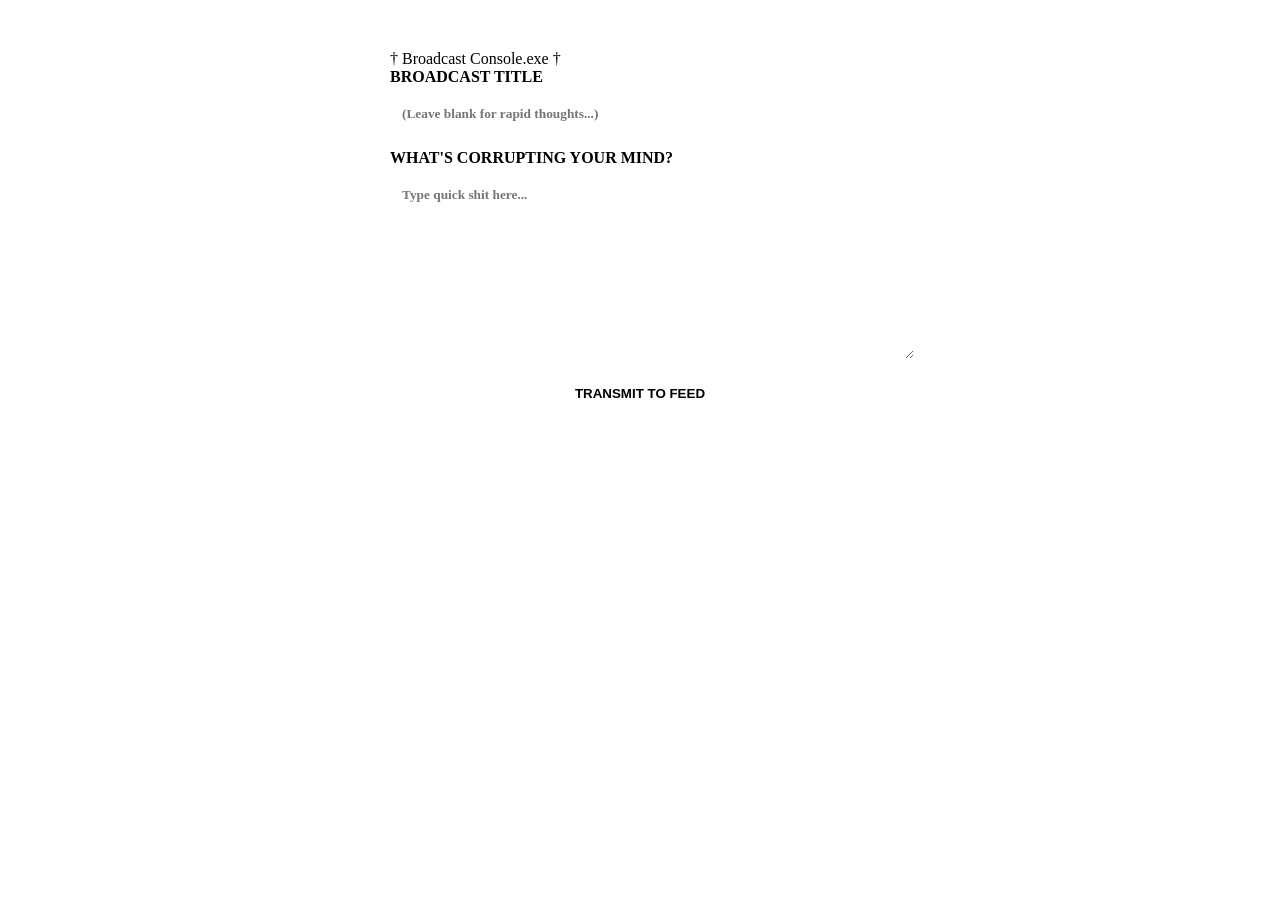
==== dash.html @ 65a38000 "dash added" ====
<!DOCTYPE html>
<html lang="en">
<head>
    <meta charset="UTF-8">
    <meta name="viewport" content="width=device-width, initial-scale=1.0">
    <title>† OVERDOSE ADMIN PANEL †</title>
    <link rel="stylesheet" href="style.css">
    <style>
        .dash-container { max-width: 500px; margin: 40px auto; padding: 10px; }
        .input-group { display: flex; flex-direction: column; gap: 8px; margin-bottom: 15px; }
        label { font-weight: 900; color: var(--hot-pink); text-shadow: 1px 1px var(--deep-ink); }
        input, textarea {
            width: 100%; padding: 12px; font-family: inherit; font-weight: bold;
            border: 3px solid var(--deep-ink); background: #fff; color: var(--deep-ink);
        }
        textarea { height: 160px; resize: vertical; }
        #submit-btn {
            width: 100%; background: var(--lime); color: var(--deep-ink); font-weight: 900;
            border: 3px solid var(--deep-ink); padding: 12px; cursor: pointer; box-shadow: 4px 4px 0px var(--hot-pink);
        }
        #submit-btn:disabled { background: var(--cyan); opacity: 0.6; }
    </style>
</head>
<body style="overflow: auto;">

    <div class="window dash-container">
        <div class="window-title">
            <span>† Broadcast Console.exe †</span>
        </div>
        <div class="window-body">
            <div class="input-group">
                <label for="title">BROADCAST TITLE</label>
                <input type="text" id="title" placeholder="(Leave blank for rapid thoughts...)">
            </div>

            <div class="input-group">
                <label for="content">WHAT'S CORRUPTING YOUR MIND?</label>
                <textarea id="content" placeholder="Type quick shit here..."></textarea>
            </div>

            <button id="submit-btn" onclick="publishPost()">TRANSMIT TO FEED</button>
        </div>
    </div>

    <script>
        // 🌟 POINTED STRAIGHT TO YOUR BRAND NEW REPO!
        const GITHUB_USERNAME = 'SugarHyou';
        const REPO_NAME = 'x-sugaroverdose-x';
        const FILE_PATH = 'output/journal.json';

        let GITHUB_TOKEN = localStorage.getItem('overdose_journal_token');

        if (!GITHUB_TOKEN) {
            GITHUB_TOKEN = prompt("† SYSTEM ACCESS REQUIRED † Please insert your activation key (Token):");
            if (GITHUB_TOKEN) {
                localStorage.setItem('overdose_journal_token', GITHUB_TOKEN.trim());
            } else {
                alert("Console Locked.");
            }
        }

        async function publishPost() {
            const btn = document.getElementById('submit-btn');
            const title = document.getElementById('title').value;
            const content = document.getElementById('content').value;

            if (!GITHUB_TOKEN) return alert("Key missing! Refresh to enter it.");
            if (!content) return alert("Cannot transmit empty consciousness.");

            btn.innerText = "TRANSMITTING... ⚡";
            btn.disabled = true;

            const now = new Date();
            const dateOptions = { month: 'short', day: 'numeric', year: 'numeric' };
            const timeOptions = { hour: '2-digit', minute: '2-digit', hour12: true };
            const formattedDate = `${now.toLocaleDateString('en-US', dateOptions)} - ${now.toLocaleTimeString('en-US', timeOptions)}`;

            const newPost = { date: formattedDate, title: title, content: content };

            try {
                const url = `https://api.github.com/repos/${GITHUB_USERNAME}/${REPO_NAME}/contents/${FILE_PATH}`;
                let res = await fetch(url, { headers: { 'Authorization': `token ${GITHUB_TOKEN}` } });

                let sha = ""; let currentPosts = [];

                if (res.status === 200) {
                    const fileData = await res.json();
                    sha = fileData.sha;
                    currentPosts = JSON.parse(decodeURIComponent(escape(atob(fileData.content.replace(/\n/g, '')))));
                } else if (res.status === 401 || res.status === 403) {
                    localStorage.removeItem('overdose_journal_token');
                    return alert("Key rejected! Console reset. Refresh and try again.");
                }

                currentPosts.unshift(newPost);

                let updateRes = await fetch(url, {
                    method: 'PUT',
                    headers: {
                        'Authorization': `token ${GITHUB_TOKEN}`,
                        'Content-Type': 'application/json'
                    },
                    body: JSON.stringify({
                        message: `✨ Overdose transmission: ${title || 'Quick update'}`,
                        content: btoa(unescape(encodeURIComponent(JSON.stringify(currentPosts, null, 2)))),
                        sha: sha
                    })
                });

                if (updateRes.status === 200 || updateRes.status === 201) {
                    alert("TRANSMISSION SUCCESSFUL! 🎀");
                    document.getElementById('title').value = '';
                    document.getElementById('content').value = '';
                } else {
                    const errData = await updateRes.json();
                    alert(`Transmission Aborted: ${errData.message}`);
                }
            } catch (error) {
                alert(`Terminal Failure: ${error.message}`);
            } finally {
                btn.innerText = "TRANSMIT TO FEED";
                btn.disabled = false;
            }
        }
    </script>
</body>
</html>
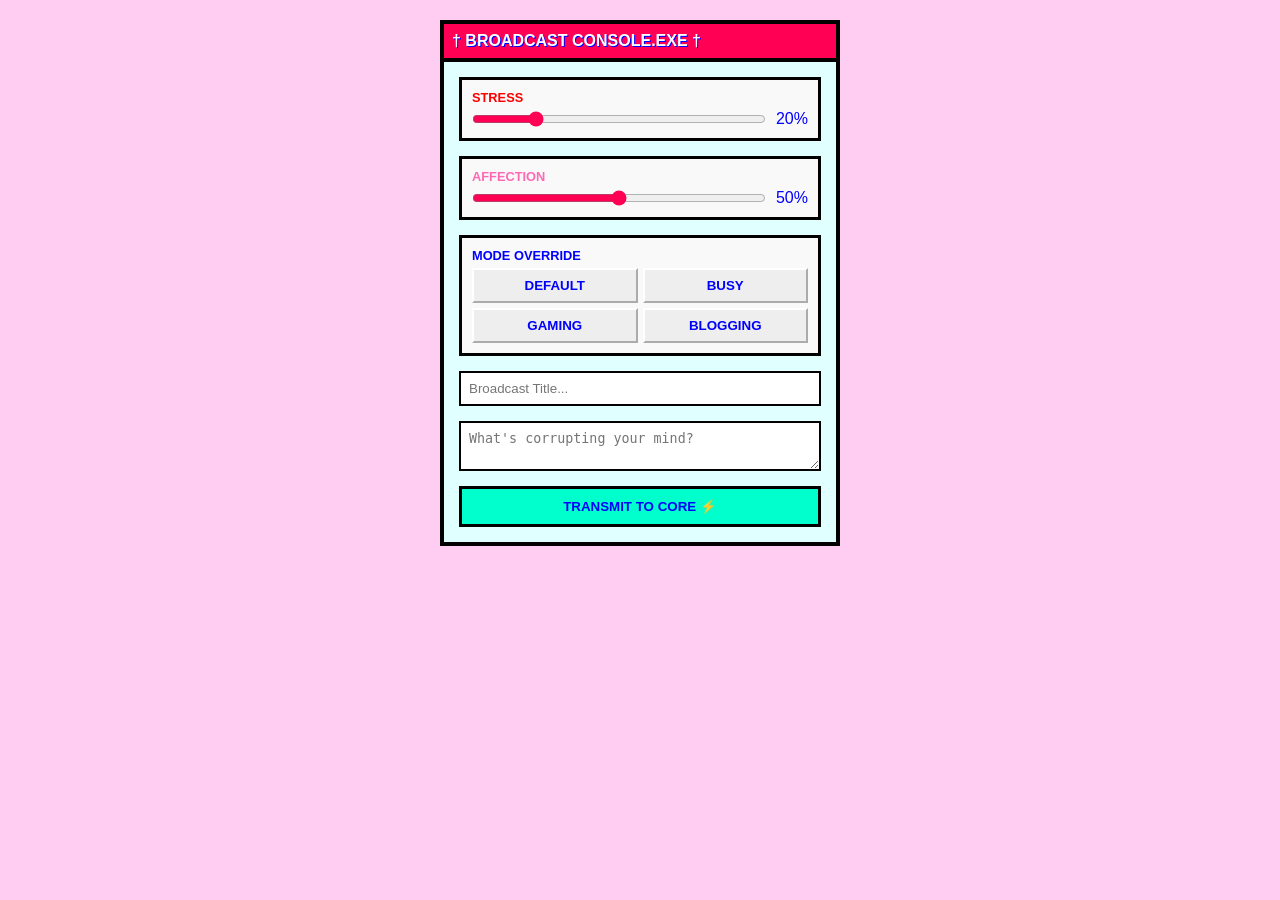
==== commit c838eaf5: "test" ====
--- a/dash.html
+++ b/dash.html
@@ -2,126 +2,138 @@
 <html lang="en">
 <head>
     <meta charset="UTF-8">
-    <meta name="viewport" content="width=device-width, initial-scale=1.0">
     <title>† OVERDOSE ADMIN PANEL †</title>
     <link rel="stylesheet" href="style.css">
     <style>
-        .dash-container { max-width: 500px; margin: 40px auto; padding: 10px; }
-        .input-group { display: flex; flex-direction: column; gap: 8px; margin-bottom: 15px; }
-        label { font-weight: 900; color: var(--hot-pink); text-shadow: 1px 1px var(--deep-ink); }
-        input, textarea {
-            width: 100%; padding: 12px; font-family: inherit; font-weight: bold;
-            border: 3px solid var(--deep-ink); background: #fff; color: var(--deep-ink);
-        }
-        textarea { height: 160px; resize: vertical; }
-        #submit-btn {
-            width: 100%; background: var(--lime); color: var(--deep-ink); font-weight: 900;
-            border: 3px solid var(--deep-ink); padding: 12px; cursor: pointer; box-shadow: 4px 4px 0px var(--hot-pink);
-        }
-        #submit-btn:disabled { background: var(--cyan); opacity: 0.6; }
+        body { background: #ffccf2; padding: 20px; font-family: sans-serif; }
+        .dash-container { width: 100%; max-width: 400px; margin: 0 auto; border: 4px solid #000; background: #fff; }
+        .window-title { background: #ff0055; color: white; padding: 8px; font-weight: 900; border-bottom: 4px solid #000; }
+        .window-body { padding: 15px; display: flex; flex-direction: column; gap: 15px; }
+        
+        .section-box { border: 3px solid #000; padding: 10px; background: #f9f9f9; }
+        label { display: block; font-weight: 900; margin-bottom: 5px; font-size: 0.8rem; }
+        
+        .slider-wrap { display: flex; align-items: center; gap: 10px; }
+        input[type="range"] { flex: 1; accent-color: #ff0055; }
+        
+        .mode-grid { display: grid; grid-template-columns: 1fr 1fr; gap: 5px; }
+        button { cursor: pointer; border: 2px outset #fff; background: #eee; font-weight: bold; padding: 8px; }
+        button:hover { background: #ddd; border: 2px inset #000; }
+        
+        input[type="text"], textarea { width: 100%; border: 2px solid #000; padding: 8px; box-sizing: border-box; }
+        #submit-btn { background: #00ffcc; border: 3px solid #000; font-weight: 900; padding: 10px; cursor: pointer; }
     </style>
 </head>
-<body style="overflow: auto;">
+<body>
 
     <div class="window dash-container">
-        <div class="window-title">
-            <span>† Broadcast Console.exe †</span>
-        </div>
+        <div class="window-title">† Broadcast Console.exe †</div>
         <div class="window-body">
-            <div class="input-group">
-                <label for="title">BROADCAST TITLE</label>
-                <input type="text" id="title" placeholder="(Leave blank for rapid thoughts...)">
+            
+            <div class="section-box">
+                <label style="color: red;">STRESS</label>
+                <div class="slider-wrap">
+                    <input type="range" id="stat-stress" min="0" max="100" value="20" oninput="document.getElementById('val-stress').innerText = this.value + '%'">
+                    <span id="val-stress">20%</span>
+                </div>
             </div>
 
-            <div class="input-group">
-                <label for="content">WHAT'S CORRUPTING YOUR MIND?</label>
-                <textarea id="content" placeholder="Type quick shit here..."></textarea>
+            <div class="section-box">
+                <label style="color: hotpink;">AFFECTION</label>
+                <div class="slider-wrap">
+                    <input type="range" id="stat-affection" min="0" max="100" value="50" oninput="document.getElementById('val-affection').innerText = this.value + '%'">
+                    <span id="val-affection">50%</span>
+                </div>
             </div>
 
-            <button id="submit-btn" onclick="publishPost()">TRANSMIT TO FEED</button>
+            <div class="section-box">
+                <label>MODE OVERRIDE</label>
+                <div class="mode-grid">
+                    <button onclick="saveMode('default')">DEFAULT</button>
+                    <button onclick="saveMode('busy')">BUSY</button>
+                    <button onclick="saveMode('gaming')">GAMING</button>
+                    <button onclick="saveMode('blogging')">BLOGGING</button>
+                </div>
+            </div>
+
+            <input type="text" id="title" placeholder="Broadcast Title...">
+            <textarea id="content" placeholder="What's corrupting your mind?"></textarea>
+
+            <button id="submit-btn" onclick="publishPost()">TRANSMIT TO CORE ⚡</button>
         </div>
     </div>
 
     <script>
-        // 🌟 POINTED STRAIGHT TO YOUR BRAND NEW REPO!
-        const GITHUB_USERNAME = 'SugarHyou';
-        const REPO_NAME = 'x-sugaroverdose-x';
-        const FILE_PATH = 'output/journal.json';
+    const GITHUB_USERNAME = 'SugarHyou';
+    const REPO_NAME = 'sugaroverdosed';
+    const FILE_PATH = 'output/journal.json';
 
+    function saveMode(mode) {
+        localStorage.setItem('sugar_mode_request', mode);
+        alert("Command Sent: " + mode.toUpperCase());
+    }
+
+    async function publishPost() {
         let GITHUB_TOKEN = localStorage.getItem('overdose_journal_token');
-
         if (!GITHUB_TOKEN) {
-            GITHUB_TOKEN = prompt("† SYSTEM ACCESS REQUIRED † Please insert your activation key (Token):");
-            if (GITHUB_TOKEN) {
-                localStorage.setItem('overdose_journal_token', GITHUB_TOKEN.trim());
-            } else {
-                alert("Console Locked.");
-            }
+            GITHUB_TOKEN = prompt("† SYSTEM ACCESS REQUIRED † Please insert your activation key:");
+            if (GITHUB_TOKEN) localStorage.setItem('overdose_journal_token', GITHUB_TOKEN.trim());
+            else return;
         }
 
-        async function publishPost() {
-            const btn = document.getElementById('submit-btn');
-            const title = document.getElementById('title').value;
-            const content = document.getElementById('content').value;
+        const btn = document.getElementById('submit-btn');
+        const title = document.getElementById('title').value;
+        const content = document.getElementById('content').value;
+        const targetStress = parseInt(document.getElementById('stat-stress').value);
+        const targetAffection = parseInt(document.getElementById('stat-affection').value);
 
-            if (!GITHUB_TOKEN) return alert("Key missing! Refresh to enter it.");
-            if (!content) return alert("Cannot transmit empty consciousness.");
+        if (!content) return alert("Cannot transmit empty consciousness.");
 
-            btn.innerText = "TRANSMITTING... ⚡";
-            btn.disabled = true;
+        btn.innerText = "TRANSMITTING... ⚡";
+        btn.disabled = true;
 
-            const now = new Date();
-            const dateOptions = { month: 'short', day: 'numeric', year: 'numeric' };
-            const timeOptions = { hour: '2-digit', minute: '2-digit', hour12: true };
-            const formattedDate = `${now.toLocaleDateString('en-US', dateOptions)} - ${now.toLocaleTimeString('en-US', timeOptions)}`;
+        const now = new Date();
+        const formattedDate = now.toLocaleDateString('en-US', { month: 'short', day: 'numeric' }) + ' - ' + now.toLocaleTimeString('en-US', { hour: '2-digit', minute: '2-digit' });
 
-            const newPost = { date: formattedDate, title: title, content: content };
+        try {
+            const url = `https://api.github.com/repos/${GITHUB_USERNAME}/${REPO_NAME}/contents/${FILE_PATH}`;
+            let res = await fetch(url, { headers: { 'Authorization': `token ${GITHUB_TOKEN}` } });
+            let sha = "";
+            let dbStructure = { currentStats: { stress: targetStress, affection: targetAffection }, posts: [] };
 
-            try {
-                const url = `https://api.github.com/repos/${GITHUB_USERNAME}/${REPO_NAME}/contents/${FILE_PATH}`;
-                let res = await fetch(url, { headers: { 'Authorization': `token ${GITHUB_TOKEN}` } });
+            if (res.status === 200) {
+                const fileData = await res.json();
+                sha = fileData.sha;
+                dbStructure = JSON.parse(decodeURIComponent(escape(atob(fileData.content.replace(/\n/g, '')))));
+            }
 
-                let sha = ""; let currentPosts = [];
+            dbStructure.currentStats = { stress: targetStress, affection: targetAffection };
+            dbStructure.posts.unshift({ date: formattedDate, title: title, content: content });
 
-                if (res.status === 200) {
-                    const fileData = await res.json();
-                    sha = fileData.sha;
-                    currentPosts = JSON.parse(decodeURIComponent(escape(atob(fileData.content.replace(/\n/g, '')))));
-                } else if (res.status === 401 || res.status === 403) {
-                    localStorage.removeItem('overdose_journal_token');
-                    return alert("Key rejected! Console reset. Refresh and try again.");
-                }
+            let updateRes = await fetch(url, {
+                method: 'PUT',
+                headers: { 'Authorization': `token ${GITHUB_TOKEN}`, 'Content-Type': 'application/json' },
+                body: JSON.stringify({
+                    message: `📈 Stats & Post: ${title || 'Update'}`,
+                    content: btoa(unescape(encodeURIComponent(JSON.stringify(dbStructure, null, 2)))),
+                    sha: sha
+                })
+            });
 
-                currentPosts.unshift(newPost);
-
-                let updateRes = await fetch(url, {
-                    method: 'PUT',
-                    headers: {
-                        'Authorization': `token ${GITHUB_TOKEN}`,
-                        'Content-Type': 'application/json'
-                    },
-                    body: JSON.stringify({
-                        message: `✨ Overdose transmission: ${title || 'Quick update'}`,
-                        content: btoa(unescape(encodeURIComponent(JSON.stringify(currentPosts, null, 2)))),
-                        sha: sha
-                    })
-                });
-
-                if (updateRes.status === 200 || updateRes.status === 201) {
-                    alert("TRANSMISSION SUCCESSFUL! 🎀");
-                    document.getElementById('title').value = '';
-                    document.getElementById('content').value = '';
-                } else {
-                    const errData = await updateRes.json();
-                    alert(`Transmission Aborted: ${errData.message}`);
-                }
-            } catch (error) {
-                alert(`Terminal Failure: ${error.message}`);
-            } finally {
-                btn.innerText = "TRANSMIT TO FEED";
-                btn.disabled = false;
+            if (updateRes.status === 200 || updateRes.status === 201) {
+                alert("TRANSMITTED SUCCESSFULLY! 🎀");
+                document.getElementById('title').value = '';
+                document.getElementById('content').value = '';
+            } else {
+                alert("Error writing to core.");
             }
+        } catch (error) {
+            alert(`Terminal Error: ${error.message}`);
+        } finally {
+            btn.innerText = "TRANSMIT TO CORE ⚡";
+            btn.disabled = false;
         }
-    </script>
+    }
+</script>
 </body>
 </html>
--- a/style.css
+++ b/style.css
@@ -0,0 +1,550 @@
+* {
+    box-sizing: border-box;
+    margin: 0;
+    padding: 0;
+}
+
+:root {
+    --white: white;
+    --red: red;
+    --rainbow-gradient: linear-gradient(90deg, red, orange, yellow, lime, cyan, blue, blueviolet);
+    --rainbow-gradient-border: linear-gradient(90deg, red, orange, yellow, lime, cyan, blue, blueviolet) 1;
+}
+
+@font-face {
+    font-family: 'Main';
+    src: url('/assets/fonts/W95F.otf');
+}
+
+body {
+    height: 100vh;
+    overflow: hidden;
+    background-image: url('/assets/graphics/backgrounds/default.png');
+    background-size: cover;
+    display: flex;
+    flex-direction: column;
+    font-family: 'Main';
+    color: blue;
+    gap: 15px;
+    padding: 10px 0;
+}
+
+strong {
+    color: red;
+}
+
+hr {
+    background-image: url('/assets/graphics/dividers/Rainbow.webp');
+    background-size: contain;
+    background-position: center;
+    background-repeat: repeat-x;
+    border: none;
+    filter: contrast(2);
+    height: 25px;
+}
+
+.flex {
+    display: flex;
+}
+
+.column {
+    flex-direction: column;
+}
+
+.logo {
+    word-break: keep-all;
+    text-transform: uppercase;
+    font-weight: bold;
+    font-size: 1.4rem;
+    text-shadow: 2px 2px #00ffff, -2px -2px #ff00ff;
+    animation: glitch 0.5s infinite alternate;
+}
+
+.desktop {
+    justify-content: space-between;
+    gap: 15px;
+    flex: 1;
+    max-height: 100%;
+    z-index: 1;
+}
+
+#desktop-grid {
+    flex: 1;
+    min-width: 180px;
+    display: grid;
+    grid-template-columns: repeat(auto-fill, minmax(80px, 100px));
+    gap: 15px;
+    padding: 10px;
+    border: 2px inset cyan;
+    background: rgba(255, 255, 255, 0.7);
+    align-content: start;
+}
+
+.window {
+    background: var(--white);
+    border: 4px solid;
+    border-image: var(--rainbow-gradient-border);
+    flex-direction: column;
+}
+
+.window-title {
+    background: var(--rainbow-gradient);
+    color: var(--white);
+    padding: 0 5px 5px;
+    font-weight: bold;
+    text-transform: uppercase;
+    text-shadow: 1px 1px blue;
+    justify-content: space-between;
+    align-items: center;
+    cursor: move;
+    user-select: none;
+}
+
+.window-close {
+    background: #ff0055;
+    border: 2px solid white;
+    color: white;
+    width: 20px;
+    height: 20px;
+    font-size: 0.8rem;
+    font-weight: bold;
+    cursor: pointer;
+}
+
+.window-body {
+    max-height: 100%;
+    background: lightcyan;
+    gap: 10px;
+    padding: 10px;
+    overflow-y: auto;
+}
+
+/* --- TALKING DIALOGUE STYLING --- */
+.avatar-container {
+    width: 100%;
+    background: linear-gradient(45deg, #ff9999, #ffff99, #99ccff);
+    border: 3px solid #ff0055;
+    display: flex;
+    align-items: center;
+    justify-content: center;
+    overflow: hidden;
+    position: relative;
+}
+
+.avatar-container img {
+    width: 100%;
+    object-fit: contain;
+}
+
+.dialogue-text-box {
+    background: var(--red);
+    padding: 5px 10px;
+    font-size: 0.9rem;
+    font-weight: bold;
+    letter-spacing: 0.5px;
+    color: var(--white);
+    word-break: break-word;
+}
+
+.options-container {
+    display: flex;
+    flex-direction: column;
+    gap: 5px;
+    margin-top: 5px;
+}
+
+.dialogue-choice {
+    background: lightcyan;
+    border: 2px solid blue;
+    padding: 6px;
+    text-align: left;
+    font-size: 0.85rem;
+    font-family: inherit;
+    font-weight: bold;
+    color: blue;
+    cursor: pointer;
+    word-break: break-word;
+}
+
+.dialogue-choice:hover {
+    -webkit-text-fill-color: unset;
+    background: #00ff66;
+    color: white !important;
+    border-color: limegreen;
+}
+
+/* MAIN COLUMN TAKES ALL REMAINING SPACE */
+.main-content {
+    flex: 0.9;
+}
+
+/* --- BREAKCORE ELEMENTS --- */
+marquee {
+    background: #ffff00;
+    border: 2px solid #ff6600;
+    padding: 3px;
+    font-weight: bold;
+    color: #ff0055;
+}
+
+.bpm-counter {
+    font-size: 2.5rem;
+    font-weight: bold;
+    color: #00ff66;
+    background: #4a0072;
+    padding: 5px;
+    border-radius: 5px;
+    text-align: center;
+    text-shadow: 3px 3px #ff0055, -2px -2px #ffcc00;
+    animation: beat 0.32s infinite alternate;
+}
+
+.status-bar {
+    margin-top: auto;
+    background: #ffffcc;
+    border: 3px solid #ffcc00;
+    padding: 8px;
+    font-size: 0.85rem;
+    font-weight: bold;
+    display: flex;
+    justify-content: space-around;
+}
+
+/* --- RGBYOP BUTTONS --- */
+.button-link {
+    display: inline-block;
+    margin: 5px 0;
+    padding: 5px 10px;
+    font-weight: bold;
+    text-decoration: none;
+    border: 2px solid;
+    border-image: linear-gradient(90deg, red, yellow, blue) 1;
+    background: #ffffff;
+}
+
+.button-link:hover {
+    background: #ffcc00;
+    color: white;
+}
+
+/* --- HIGH VELOCITY ANIMATIONS --- */
+@keyframes beat {
+    0% {
+        transform: scale(0.92) rotate(-1deg);
+    }
+
+    100% {
+        transform: scale(1.08) rotate(1deg);
+    }
+}
+
+@keyframes glitch {
+    0% {
+        text-shadow: 2px 2px #ff0000;
+        transform: skewX(-3deg);
+    }
+
+    50% {
+        text-shadow: -2px 2px #00ff00;
+    }
+
+    100% {
+        text-shadow: 2px -2px #0000ff;
+        transform: skewX(3deg);
+    }
+}
+
+::-webkit-scrollbar {
+    width: 14px;
+}
+
+::-webkit-scrollbar-track {
+    background: #ffffcc;
+}
+
+::-webkit-scrollbar-thumb {
+    background: #ff0055;
+    border: 2px solid #ffffcc;
+}
+
+/* Container holding all your stats horizontally right above the dialogue box */
+.status-container {
+    display: flex;
+    gap: 30px;
+    padding: 10px 10px 0;
+    background: rgba(255, 255, 255, 0.8);
+    border: 3px solid var(--deep-ink);
+    width: 100%;
+}
+
+/* Individual columns for Stress and Love */
+.meter-group {
+    display: flex;
+    flex-direction: column;
+    gap: 5px;
+    flex: 1;
+}
+
+/* Labels styled exactly like the handwriting style in your drawing */
+.meter-label {
+    text-align: center;
+    font-weight: 900;
+    font-size: 1.1rem;
+    letter-spacing: 1px;
+}
+
+/* Outer hollow box from image_ad1be5.png */
+.pixel-bar-container {
+    width: 100%;
+    height: 24px;
+    background: #ffffff;
+    /* White hollow background */
+    border: 3px solid blue;
+    /* Sharp dark border instead of pure black */
+    position: relative;
+    padding: 1px;
+}
+
+.pixel-bar-fill {
+    height: 100%;
+    transition: width 0.3s steps(4);
+}
+
+@keyframes blinker {
+    50% {
+        opacity: 0;
+    }
+}
+
+.hidden {
+    display: none !important;
+}
+
+.window-close,
+.window-maximize {
+    border: 2px solid white;
+    color: white;
+    width: 20px;
+    height: 20px;
+    display: flex;
+    align-items: center;
+    justify-content: center;
+    font-size: 0.8rem;
+    font-weight: bold;
+    cursor: pointer;
+    user-select: none;
+    /* Prevents text selection highlighting when double clicking */
+}
+
+/* Close is hot pink */
+.window-close {
+    background: #ff0055;
+}
+
+/* Maximize is cyan to match the retro Sugar OS look! */
+.window-maximize {
+    text-shadow: 1px -2px blue;
+    background: red;
+}
+
+/* Optional: Add a little hover effect to make them feel interactive */
+.window-close:hover,
+.window-maximize:hover {
+    background: cyan;
+}
+
+.window-popup {
+    position: absolute;
+    top: 15%;
+    left: 15%;
+    outline: 2px solid white;
+    min-height: 280px;
+    box-shadow: 10px 10px 3px rgba(0, 0, 0, 0.3);
+    z-index: 100;
+}
+
+.window-popup-content {
+    padding: 10px;
+    background: white;
+}
+
+button {
+    color: inherit;
+    font-family: inherit;
+}
+
+button:hover {
+    border-style: inset !important;
+    background: #00ff66 !important;
+    color: white !important;
+    border-color: limegreen !important;
+}
+
+/* Base text color for tracks */
+.playlist-track {
+    padding: 4px;
+    border-bottom: 1px dashed cyan;
+    cursor: pointer;
+}
+
+/* Loop rainbow colors sequentially */
+.playlist-track:nth-child(7n+1) {
+    color: #ff4136;
+}
+
+/* Red */
+.playlist-track:nth-child(7n+2) {
+    color: #ff851b;
+}
+
+/* Orange */
+.playlist-track:nth-child(7n+3) {
+    color: #ffdc00;
+}
+
+/* Yellow */
+.playlist-track:nth-child(7n+4) {
+    color: #2ecc40;
+}
+
+/* Green */
+.playlist-track:nth-child(7n+5) {
+    color: #0074d9;
+}
+
+/* Blue */
+.playlist-track:nth-child(7n+6) {
+    color: #b10dc9;
+}
+
+.playlist-track:nth-child(7n+7) {
+    color: #7401e0;
+}
+
+.playlist-track:hover {
+    background: #00ff66 !important;
+    color: white !important;
+    border-color: limegreen !important;
+}
+
+.app {
+    align-items: center;
+    text-decoration: none;
+}
+
+.app:hover,
+.app:hover span {
+    background: #00ff66 !important;
+    color: white !important;
+    border-color: limegreen !important;
+}
+
+.app-icon {
+    font-size: 2.2rem;
+}
+
+.app-name {
+    padding: 1px 4px;
+    font-weight: bold;
+}
+
+#sidebar {
+    padding: 0 10px;
+    width: 30%;
+    gap: 10px;
+}
+
+#player-track-title {
+    background: white;
+    padding: 6px;
+    text-align: center;
+    font-size: 0.8rem;
+    border: 2px inset cyan;
+}
+
+#player-track-menu {
+    flex-wrap: wrap;
+}
+
+#player-track-menu button {
+    flex: 1;
+    font-weight: bold;
+    cursor: pointer;
+    padding: 4px;
+}
+
+#player-track {
+    background: #fff;
+    flex-direction: column;
+    border: 2px inset cyan;
+}
+
+.tab-btn {
+    background: red;
+    color: white;
+    border: 2px inset #000;
+    cursor: pointer;
+    font-weight: bold;
+    padding: 2px 6px;
+}
+
+#sugar {
+    pointer-events: none;
+    max-height: 100%;
+    margin: 0 -100px;
+}
+
+blockquote {
+    margin: 10px 0 0;
+    padding: 10px;
+    background: #ffffcc;
+    position: relative;
+    color: blue;
+    quotes: "\201C""\201D";
+    opacity: 0.6;
+}
+
+@keyframes rainbow-shift {
+    0% { background-position: 0% 50%; }
+    50% { background-position: 100% 50%; }
+    100% { background-position: 0% 50%; }
+}
+
+.rainbow-text {
+    background: linear-gradient(90deg, #ff0000, #ff7f00, #ffff00, #00ff00, cyan, #0000ff, blueviolet);
+    background-size: 400% 100%;
+    -webkit-background-clip: text;
+    -webkit-text-fill-color: transparent;
+    animation: rainbow-shift 3s ease infinite;
+    cursor: pointer;
+    font-weight: bold;
+}
+
+@keyframes blogPop {
+    0% { opacity: 0; transform: translateY(10px); }
+    100% { opacity: 1; transform: translateY(0); }
+}
+
+.blog-update-anim {
+    animation: blogPop 0.6s ease-out forwards;
+}
+
+
+#calendarGrid div {
+    padding: 5px;
+    border: 1px solid #ddd;
+    text-align: center;
+    font-size: 0.7rem;
+    cursor: pointer;
+}
+
+#calendarGrid div.today {
+    background: red;
+    color: white;
+}
+
+#calendarGrid div.event-day {
+    background: hotpink;
+    color: white;
+    font-weight: bold;
+}
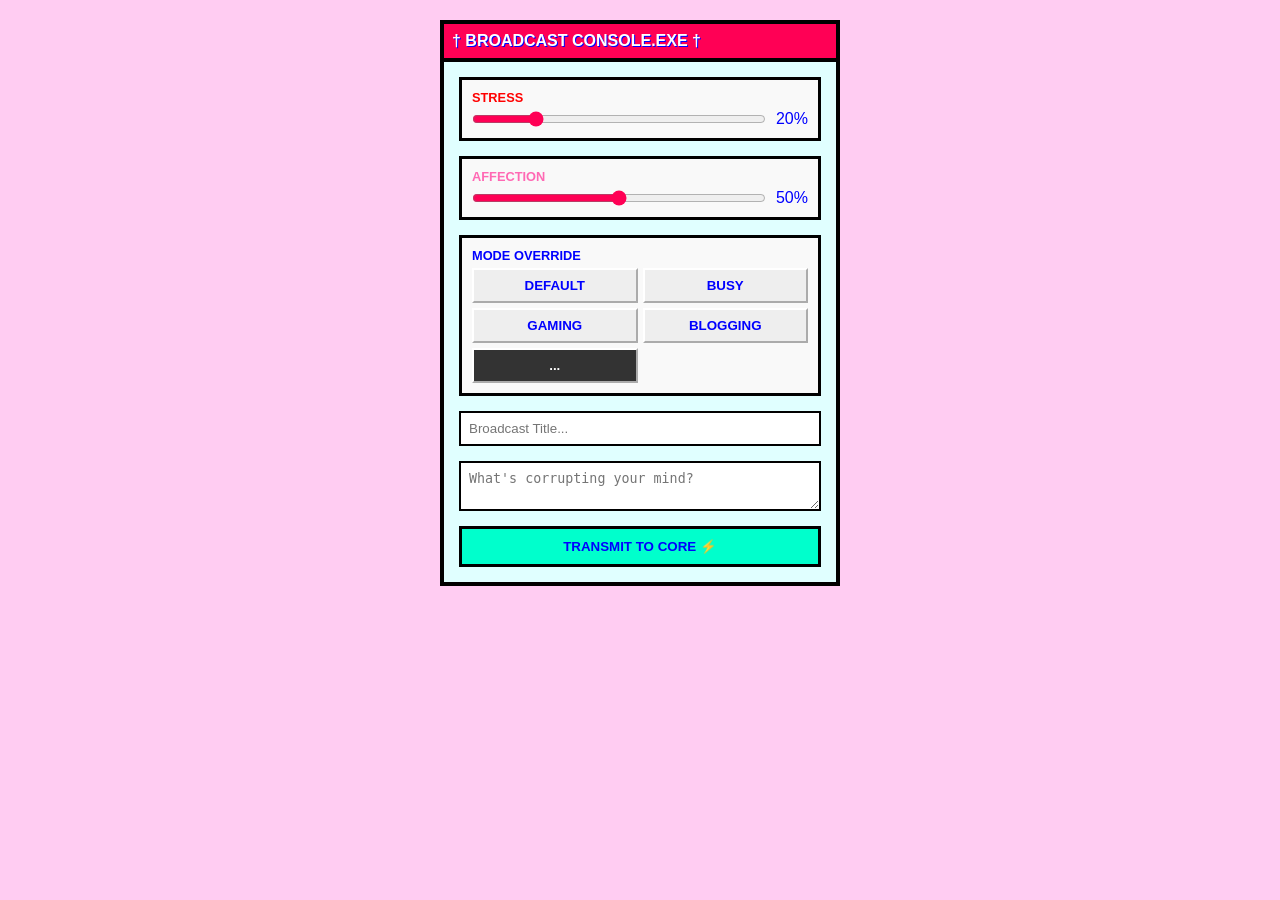
==== commit 17fbce32: "name" ====
--- a/dash.html
+++ b/dash.html
@@ -53,6 +53,7 @@
                     <button onclick="saveMode('busy')">BUSY</button>
                     <button onclick="saveMode('gaming')">GAMING</button>
                     <button onclick="saveMode('blogging')">BLOGGING</button>
+                    <button onclick="saveMode('andy')" style="background: #333; color: #fff;">...</button>
                 </div>
             </div>
 
@@ -65,7 +66,7 @@
 
     <script>
     const GITHUB_USERNAME = 'SugarHyou';
-    const REPO_NAME = 'sugaroverdosed';
+    const REPO_NAME = 'sugarhyperdose';
     const FILE_PATH = 'output/journal.json';
 
     function saveMode(mode) {
--- a/style.css
+++ b/style.css
@@ -6,7 +6,13 @@
 
 :root {
     --white: white;
+    --black: black;
     --red: red;
+    --orange: orange;
+    --yellow: yellow;
+    --green: limegreen;
+    --blue: blue;
+    --purple: blueviolet;
     --rainbow-gradient: linear-gradient(90deg, red, orange, yellow, lime, cyan, blue, blueviolet);
     --rainbow-gradient-border: linear-gradient(90deg, red, orange, yellow, lime, cyan, blue, blueviolet) 1;
 }
@@ -24,13 +30,17 @@
     display: flex;
     flex-direction: column;
     font-family: 'Main';
-    color: blue;
+    color: var(--blue);
     gap: 15px;
     padding: 10px 0;
 }
 
+img {
+    image-rendering: pixelated;
+}
+
 strong {
-    color: red;
+    color: var(--red);
 }
 
 hr {
@@ -51,6 +61,18 @@
     flex-direction: column;
 }
 
+.align-center {
+    align-items: center;
+}
+
+.justify-center {
+    justify-content: center;
+}
+
+.justify-between {
+    justify-content: space-evenly;
+}
+
 .logo {
     word-break: keep-all;
     text-transform: uppercase;
@@ -61,14 +83,13 @@
 }
 
 .desktop {
-    justify-content: space-between;
-    gap: 15px;
+    gap: 10px;
     flex: 1;
     max-height: 100%;
-    z-index: 1;
 }
 
 #desktop-grid {
+    position: relative;
     flex: 1;
     min-width: 180px;
     display: grid;
@@ -93,7 +114,7 @@
     padding: 0 5px 5px;
     font-weight: bold;
     text-transform: uppercase;
-    text-shadow: 1px 1px blue;
+    text-shadow: 1px 1px var(--blue);
     justify-content: space-between;
     align-items: center;
     cursor: move;
@@ -102,8 +123,8 @@
 
 .window-close {
     background: #ff0055;
-    border: 2px solid white;
-    color: white;
+    border: 2px solid var(--white);
+    color: var(--white);
     width: 20px;
     height: 20px;
     font-size: 0.8rem;
@@ -155,13 +176,13 @@
 
 .dialogue-choice {
     background: lightcyan;
-    border: 2px solid blue;
+    border: 2px solid var(--blue);
     padding: 6px;
     text-align: left;
     font-size: 0.85rem;
     font-family: inherit;
     font-weight: bold;
-    color: blue;
+    color: var(--blue);
     cursor: pointer;
     word-break: break-word;
 }
@@ -169,16 +190,14 @@
 .dialogue-choice:hover {
     -webkit-text-fill-color: unset;
     background: #00ff66;
-    color: white !important;
+    color: var(--white) !important;
     border-color: limegreen;
 }
 
-/* MAIN COLUMN TAKES ALL REMAINING SPACE */
 .main-content {
-    flex: 0.9;
-}
-
-/* --- BREAKCORE ELEMENTS --- */
+    flex: 1;
+}
+
 marquee {
     background: #ffff00;
     border: 2px solid #ff6600;
@@ -224,7 +243,7 @@
 
 .button-link:hover {
     background: #ffcc00;
-    color: white;
+    color: var(--white);
 }
 
 /* --- HIGH VELOCITY ANIMATIONS --- */
@@ -285,7 +304,6 @@
     flex: 1;
 }
 
-/* Labels styled exactly like the handwriting style in your drawing */
 .meter-label {
     text-align: center;
     font-weight: 900;
@@ -293,14 +311,11 @@
     letter-spacing: 1px;
 }
 
-/* Outer hollow box from image_ad1be5.png */
 .pixel-bar-container {
     width: 100%;
     height: 24px;
     background: #ffffff;
-    /* White hollow background */
     border: 3px solid blue;
-    /* Sharp dark border instead of pure black */
     position: relative;
     padding: 1px;
 }
@@ -322,8 +337,8 @@
 
 .window-close,
 .window-maximize {
-    border: 2px solid white;
-    color: white;
+    border: 2px solid var(--white);
+    color: var(--white);
     width: 20px;
     height: 20px;
     display: flex;
@@ -333,21 +348,17 @@
     font-weight: bold;
     cursor: pointer;
     user-select: none;
-    /* Prevents text selection highlighting when double clicking */
-}
-
-/* Close is hot pink */
+}
+
 .window-close {
     background: #ff0055;
 }
 
-/* Maximize is cyan to match the retro Sugar OS look! */
 .window-maximize {
     text-shadow: 1px -2px blue;
     background: red;
 }
 
-/* Optional: Add a little hover effect to make them feel interactive */
 .window-close:hover,
 .window-maximize:hover {
     background: cyan;
@@ -357,7 +368,7 @@
     position: absolute;
     top: 15%;
     left: 15%;
-    outline: 2px solid white;
+    outline: 2px solid var(--white);
     min-height: 280px;
     box-shadow: 10px 10px 3px rgba(0, 0, 0, 0.3);
     z-index: 100;
@@ -365,7 +376,7 @@
 
 .window-popup-content {
     padding: 10px;
-    background: white;
+    background: var(--white);
 }
 
 button {
@@ -376,66 +387,63 @@
 button:hover {
     border-style: inset !important;
     background: #00ff66 !important;
-    color: white !important;
+    color: var(--white) !important;
     border-color: limegreen !important;
 }
 
-/* Base text color for tracks */
 .playlist-track {
     padding: 4px;
-    border-bottom: 1px dashed cyan;
-    cursor: pointer;
-}
-
-/* Loop rainbow colors sequentially */
-.playlist-track:nth-child(7n+1) {
-    color: #ff4136;
-}
-
-/* Red */
-.playlist-track:nth-child(7n+2) {
-    color: #ff851b;
-}
-
-/* Orange */
-.playlist-track:nth-child(7n+3) {
-    color: #ffdc00;
-}
-
-/* Yellow */
-.playlist-track:nth-child(7n+4) {
-    color: #2ecc40;
-}
-
-/* Green */
-.playlist-track:nth-child(7n+5) {
-    color: #0074d9;
-}
-
-/* Blue */
-.playlist-track:nth-child(7n+6) {
-    color: #b10dc9;
-}
-
-.playlist-track:nth-child(7n+7) {
-    color: #7401e0;
+    border-bottom: 1px solid cyan;
+    cursor: pointer;
+}
+
+.playlist-track:nth-child(6n+1) {
+    color: red;
+    border-color: red;
+}
+
+.playlist-track:nth-child(6n+2) {
+    color: orange;
+    border-color: orange;
+}
+
+.playlist-track:nth-child(6n+3) {
+    color: gold;
+    border-color: gold;
+}
+
+.playlist-track:nth-child(6n+4) {
+    color: limegreen;
+    border-color: limegreen;
+}
+
+.playlist-track:nth-child(6n+5) {
+    color: dodgerblue;
+    border-color: dodgerblue;
+}
+
+.playlist-track:nth-child(6n+6) {
+    color: blueviolet;
+    border-color: blueviolet;
 }
 
 .playlist-track:hover {
     background: #00ff66 !important;
-    color: white !important;
+    color: var(--white) !important;
     border-color: limegreen !important;
 }
 
 .app {
     align-items: center;
     text-decoration: none;
+    height: fit-content;
+    min-width: 112px;
 }
 
 .app:hover,
 .app:hover span {
     background: #00ff66 !important;
-    color: white !important;
+    color: var(--white) !important;
     border-color: limegreen !important;
 }
 
@@ -444,21 +452,19 @@
 }
 
 .app-name {
+    text-align: center;
+    width: 100%;
     padding: 1px 4px;
-    font-weight: bold;
 }
 
 #sidebar {
-    padding: 0 10px;
-    width: 30%;
+    flex: 0.25;
     gap: 10px;
 }
 
 #player-track-title {
-    background: white;
-    padding: 6px;
+    padding: 5px;
     text-align: center;
-    font-size: 0.8rem;
     border: 2px inset cyan;
 }
 
@@ -470,18 +476,12 @@
     flex: 1;
     font-weight: bold;
     cursor: pointer;
-    padding: 4px;
-}
-
-#player-track {
-    background: #fff;
-    flex-direction: column;
-    border: 2px inset cyan;
+    padding: 5px;
 }
 
 .tab-btn {
     background: red;
-    color: white;
+    color: var(--white);
     border: 2px inset #000;
     cursor: pointer;
     font-weight: bold;
@@ -489,6 +489,7 @@
 }
 
 #sugar {
+    z-index: -1;
     pointer-events: none;
     max-height: 100%;
     margin: 0 -100px;
@@ -499,7 +500,7 @@
     padding: 10px;
     background: #ffffcc;
     position: relative;
-    color: blue;
+    color: var(--blue);
     quotes: "\201C""\201D";
     opacity: 0.6;
 }
@@ -540,11 +541,122 @@
 
 #calendarGrid div.today {
     background: red;
-    color: white;
+    color: var(--white);
 }
 
 #calendarGrid div.event-day {
     background: hotpink;
-    color: white;
-    font-weight: bold;
+    color: var(--white);
+    font-weight: bold;
+}
+
+/* Custom Tooltip Container */
+.has-tooltip {
+    position: relative;
+    cursor: help;
+    border-bottom: 2px dotted var(--blue);
+}
+
+/* The actual tooltip box */
+.has-tooltip .tooltip-text {
+    display: flex;
+    align-items: center;
+    justify-content: center;
+    gap: 10px;
+    visibility: hidden;
+    width: 200px;
+    background-color: var(--white);
+    text-align: center;
+    padding: 5px;
+    border: 2px solid var(--blue);
+    position: absolute;
+    z-index: 999;
+    bottom: 125%; 
+    left: 50%;
+    transform: translateX(-50%);
+}
+
+.has-tooltip:hover .tooltip-text {
+    visibility: visible;
+}
+
+/* Custom Commissions Style */
+#window-commissions {
+    z-index: 100;
+    box-shadow: 5px 5px 0px rgba(138, 43, 226, 0.5);
+}
+
+.comm-card {
+    transition: transform 0.2s;
+}
+
+.comm-card:hover {
+    transform: rotate(-3deg) scale(1.05);
+    background: #fff0ff !important;
+}
+
+/* Add a sparkle effect to the banner */
+.comm-banner {
+    background: red !important;
+    animation: rainbow 3s infinite;
+}
+
+@keyframes rainbow {
+    0% { background: hotpink; }
+    33% { background: cyan; }
+    66% { background: yellow; }
+    100% { background: hotpink; }
+}
+
+.andy-mode {
+    background-image: url('/assets/graphics/backgrounds/andy.jpg');
+    background-size: contain;
+    --white: #0d1632;
+    --blue: white;
+}
+
+.andy-mode .window {
+    border-color: red !important;
+}
+
+.andy-mode .window-title {
+    background: blue !important;
+}
+
+.andy-mode #sugar {
+    visibility: hidden;
+}
+
+@media (max-width: 768px) {
+    /* Stack your main desktop layout */
+    .desktop {
+        flex-direction: column;
+    }
+
+    /* Make the sidebar full width */
+    #sidebar {
+        width: 100%;
+        order: 1; /* Move it to the top if needed */
+    }
+
+    /* Let the desktop grid fill the available space */
+    #desktop-grid {
+        min-width: 100%;
+        grid-template-columns: repeat(auto-fill, minmax(70px, 1fr));
+    }
+
+    /* Hide decorative elements if they take up too much room */
+    #sugar {
+        display: none; 
+    }
+
+    /* Shrink large fonts for smaller screens */
+    .bpm-counter {
+        font-size: 1.5rem;
+    }
+
+    /* Adjust padding for smaller screens */
+    body {
+        gap: 5px;
+    }
 }
